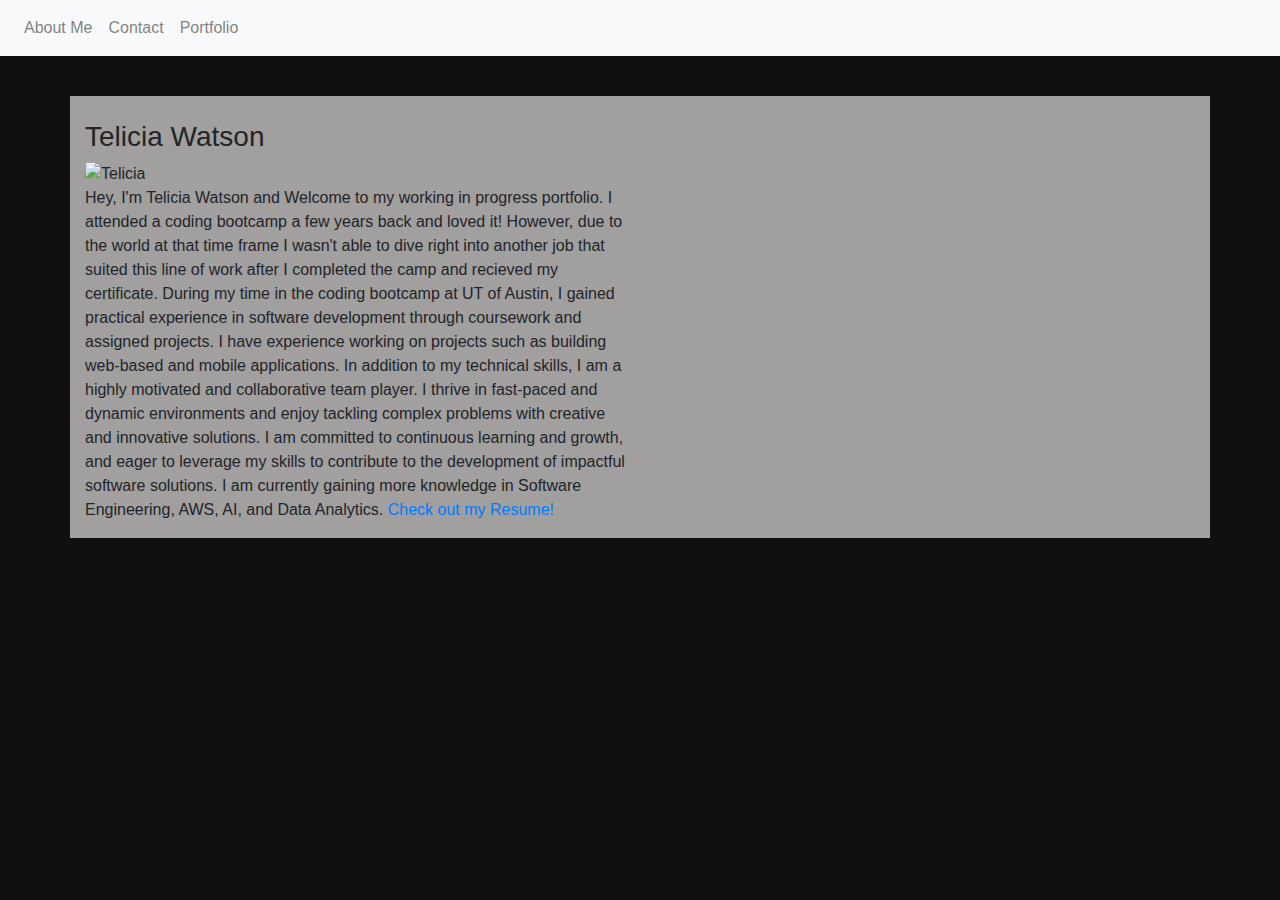
==== index.html @ 773b502c "wording in bio" ====
<!DOCTYPE html>
<html lang="en">

<head>
    <meta charset="UTF-8">
    <meta name="viewport" content="width=device-width, initial-scale=1.0">

    <link rel="stylesheet" href="https://stackpath.bootstrapcdn.com/bootstrap/4.5.2/css/bootstrap.min.css"
        integrity="sha384-JcKb8q3iqJ61gNV9KGb8thSsNjpSL0n8PARn9HuZOnIxN0hoP+VmmDGMN5t9UJ0Z" crossorigin="anonymous">
    <script src="https://code.jquery.com/jquery-3.5.1.slim.min.js"
        integrity="sha384-DfXdz2htPH0lsSSs5nCTpuj/zy4C+OGpamoFVy38MVBnE+IbbVYUew+OrCXaRkfj"
        crossorigin="anonymous"></script>
    <script src="https://cdn.jsdelivr.net/npm/popper.js@1.16.1/dist/umd/popper.min.js"
        integrity="sha384-9/reFTGAW83EW2RDu2S0VKaIzap3H66lZH81PoYlFhbGU+6BZp6G7niu735Sk7lN"
        crossorigin="anonymous"></script>
    <script src="https://stackpath.bootstrapcdn.com/bootstrap/4.5.2/js/bootstrap.min.js"
        integrity="sha384-B4gt1jrGC7Jh4AgTPSdUtOBvfO8shuf57BaghqFfPlYxofvL8/KUEfYiJOMMV+rV"
        crossorigin="anonymous"></script>
    <link rel="stylesheet" href="./css/style.css">
    <title>About me</title>
</head>

<body>
    <div class="header">

        <nav class="navbar navbar-expand-lg navbar-light bg-light">

            <button class="navbar-toggler" type="button" data-toggle="collapse" data-target="#navbarNavAltMarkup"
                aria-controls="navbarNavAltMarkup" aria-expanded="false" aria-label="Toggle navigation">
                <span class="navbar-toggler-icon"></span>
            </button>
            <div class="collapse navbar-collapse" id="navbarNavAltMarkup">
                <div class="navbar-nav">
                    <a class="nav-link" href="index.html">About Me <span class="sr-only">(current)</span></a>
                    <a class="nav-link" href="contact.html">Contact</a>
                    <a class="nav-link" href="portfolio.html">Portfolio</a>

                </div>
            </div>
        </nav>

    </div>

    <div class="container">
        <br>
            <h3>Telicia Watson</h3>
        <div class="row">
            <div class="col-lg-6">
<img id="bio-image" src="../portfolio/images/Telicia W.jpg" alt="Telicia">
            </div>
        </div>
        <div class="row">
            <div class="col-lg-6">
<p> Hey, I'm Telicia Watson and Welcome to my working in progress portfolio. I attended a coding bootcamp a few years back and loved it! However, due to 
    the world at that time frame I wasn't able to dive right into another job that suited this line of work after I completed the camp and recieved my certificate. 
    During my time in the coding bootcamp at UT of Austin, I gained practical experience in software development through coursework and assigned projects. 
    I have experience working on projects such as building web-based and mobile applications. In addition to my technical skills, I am a highly motivated and collaborative team player. 
    I thrive in fast-paced and dynamic environments and enjoy tackling complex problems with creative and innovative solutions.
    I am committed to continuous learning and growth, and eager to leverage my skills to contribute to the development of impactful software solutions. I am currently gaining more knowledge
    in Software Engineering, AWS, AI, and Data Analytics.

    <a href="https://docs.google.com/document/d/10kVk2jhFQgFcvPWJfnIb7kYhso0aFbq3ICS1OiO4Tac/edit?usp=sharing">Check out my Resume!</a>
</p>


            </div>
        </div>
        
    </div>
    


</body>

</html>
---- css/style.css ----
#bio-image{
   width: 200px;
   height: 200px;
}
body{
   background-color: rgb(17, 16, 16);
}
.container{
   background-color: rgb(162, 159, 159);
   margin-top: 40px;
}
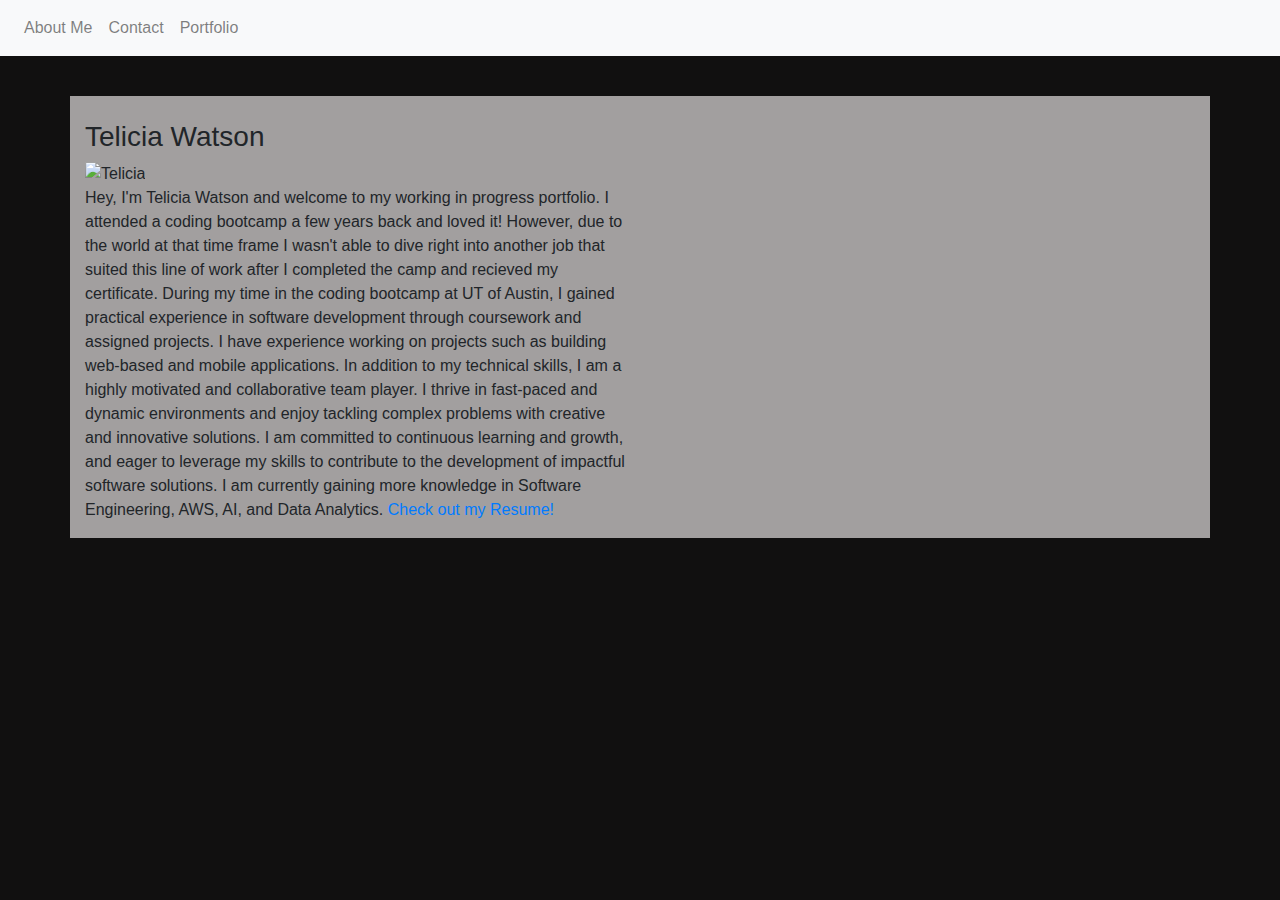
==== commit c95abc9e: "lower case W" ====
--- a/index.html
+++ b/index.html
@@ -51,7 +51,7 @@
         </div>
         <div class="row">
             <div class="col-lg-6">
-<p> Hey, I'm Telicia Watson and Welcome to my working in progress portfolio. I attended a coding bootcamp a few years back and loved it! However, due to 
+<p> Hey, I'm Telicia Watson and welcome to my working in progress portfolio. I attended a coding bootcamp a few years back and loved it! However, due to 
     the world at that time frame I wasn't able to dive right into another job that suited this line of work after I completed the camp and recieved my certificate. 
     During my time in the coding bootcamp at UT of Austin, I gained practical experience in software development through coursework and assigned projects. 
     I have experience working on projects such as building web-based and mobile applications. In addition to my technical skills, I am a highly motivated and collaborative team player. 
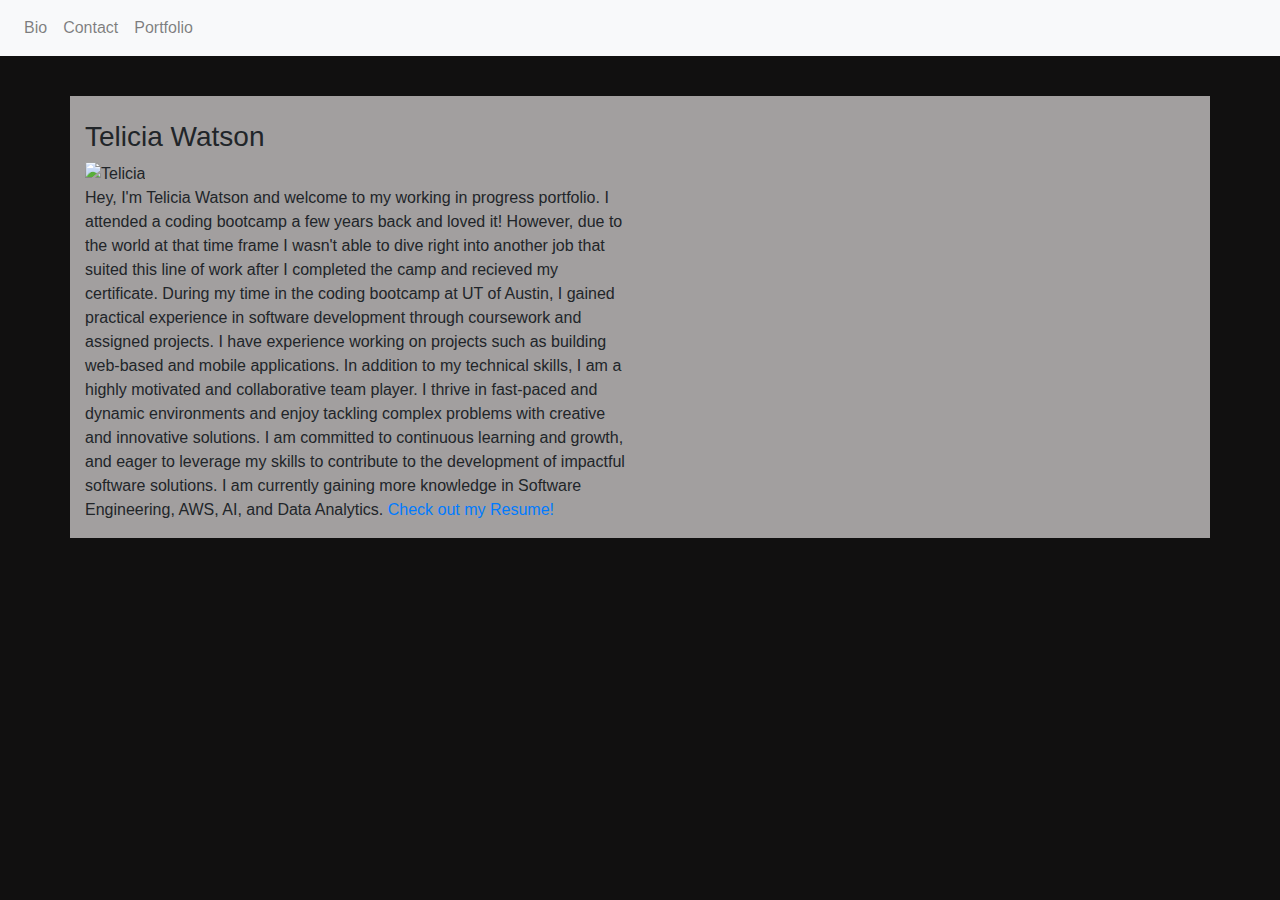
==== commit 2596a970: "Adding Bio to all files" ====
--- a/index.html
+++ b/index.html
@@ -17,7 +17,7 @@
         integrity="sha384-B4gt1jrGC7Jh4AgTPSdUtOBvfO8shuf57BaghqFfPlYxofvL8/KUEfYiJOMMV+rV"
         crossorigin="anonymous"></script>
     <link rel="stylesheet" href="./css/style.css">
-    <title>About me</title>
+    <title>Bio</title>
 </head>
 
 <body>
@@ -31,7 +31,7 @@
             </button>
             <div class="collapse navbar-collapse" id="navbarNavAltMarkup">
                 <div class="navbar-nav">
-                    <a class="nav-link" href="index.html">About Me <span class="sr-only">(current)</span></a>
+                    <a class="nav-link" href="index.html">Bio <span class="sr-only">(current)</span></a>
                     <a class="nav-link" href="contact.html">Contact</a>
                     <a class="nav-link" href="portfolio.html">Portfolio</a>
 
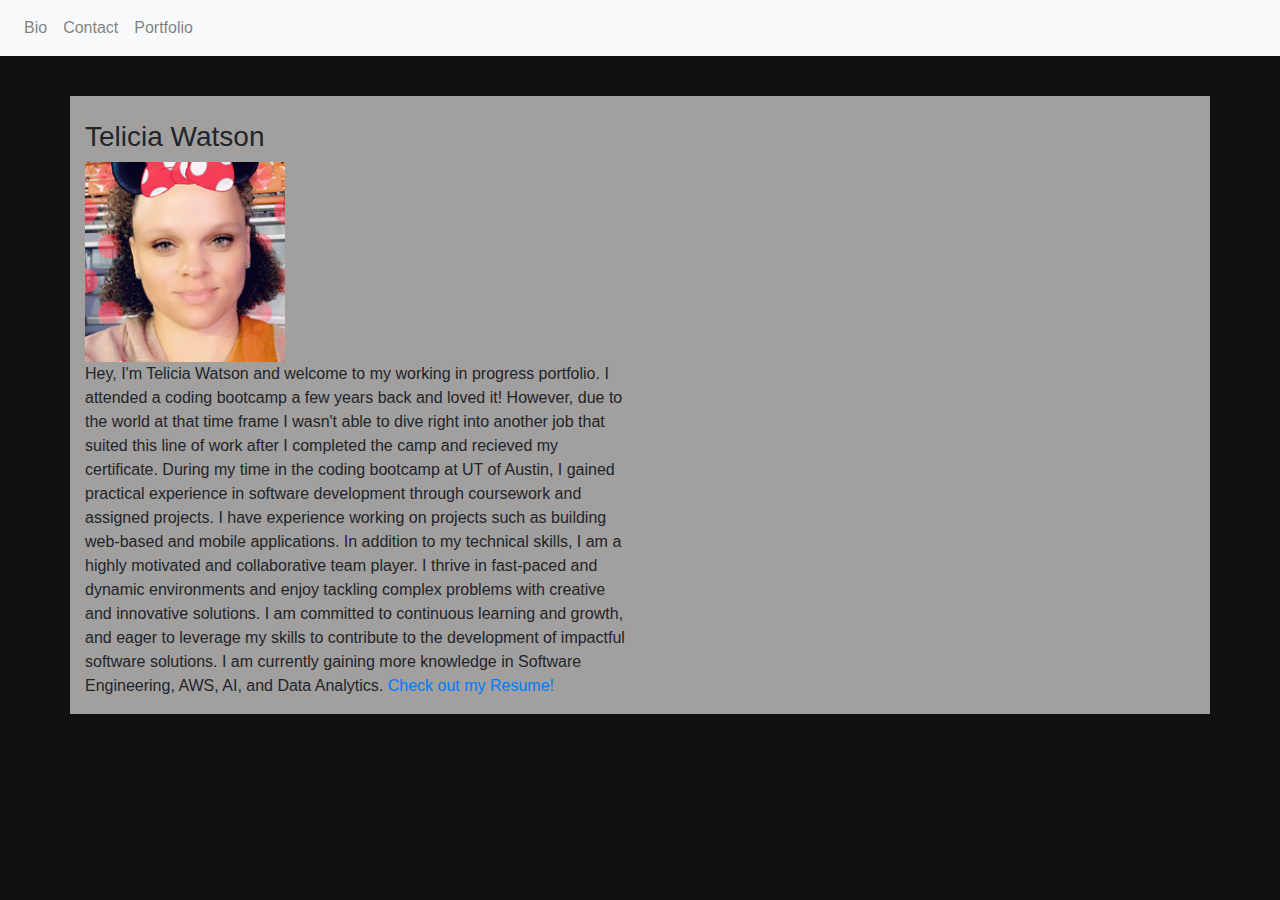
==== commit d32c2a82: "Correct file path to profile img" ====
--- a/index.html
+++ b/index.html
@@ -31,7 +31,7 @@
             </button>
             <div class="collapse navbar-collapse" id="navbarNavAltMarkup">
                 <div class="navbar-nav">
-                    <a class="nav-link" href="index.html">Bio <span class="sr-only">(current)</span></a>
+                    <a class="nav-link" href="index.html">Bio<span class="sr-only">(current)</span></a>
                     <a class="nav-link" href="contact.html">Contact</a>
                     <a class="nav-link" href="portfolio.html">Portfolio</a>
 
@@ -46,7 +46,7 @@
             <h3>Telicia Watson</h3>
         <div class="row">
             <div class="col-lg-6">
-<img id="bio-image" src="../portfolio/images/Telicia W.jpg" alt="Telicia">
+<img id="bio-image" src="/images/Telicia W.jpg" alt="Telicia">
             </div>
         </div>
         <div class="row">
@@ -59,7 +59,7 @@
     I am committed to continuous learning and growth, and eager to leverage my skills to contribute to the development of impactful software solutions. I am currently gaining more knowledge
     in Software Engineering, AWS, AI, and Data Analytics.
 
-    <a href="https://docs.google.com/document/d/10kVk2jhFQgFcvPWJfnIb7kYhso0aFbq3ICS1OiO4Tac/edit?usp=sharing">Check out my Resume!</a>
+    <a href="/images/UT_FS_RESUME.pdf">Check out my Resume!</a>
 </p>
 
 
@@ -72,4 +72,4 @@
 
 </body>
 
-</html>+</html>
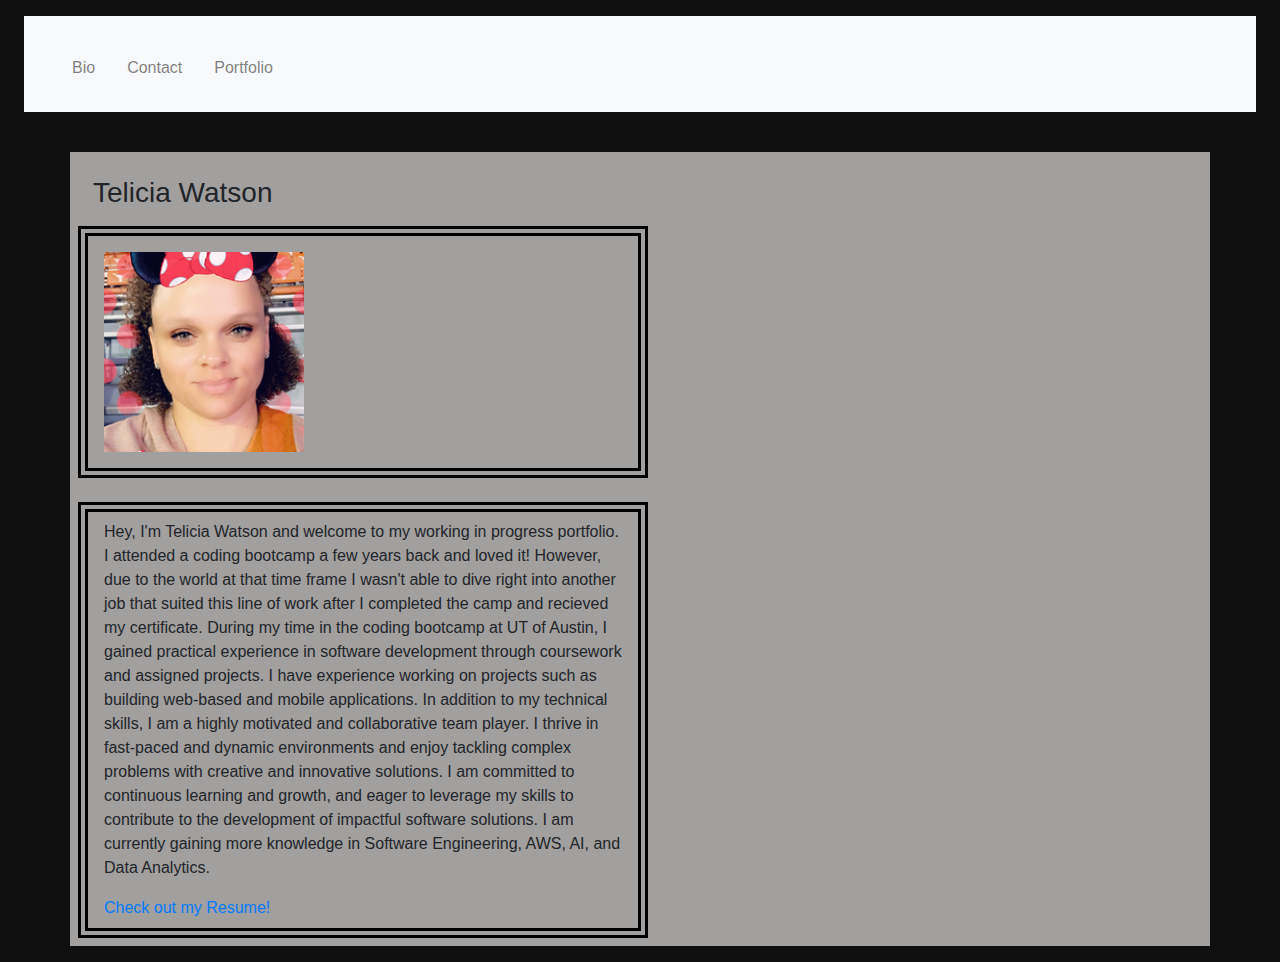
==== commit a0cc120a: "Remove href link from inside pgh, clean up code layout" ====
--- a/index.html
+++ b/index.html
@@ -46,23 +46,21 @@
             <h3>Telicia Watson</h3>
         <div class="row">
             <div class="col-lg-6">
-<img id="bio-image" src="/images/Telicia W.jpg" alt="Telicia">
+                <img id="bio-image" src="/images/Telicia W.jpg" alt="Telicia">
             </div>
         </div>
         <div class="row">
             <div class="col-lg-6">
-<p> Hey, I'm Telicia Watson and welcome to my working in progress portfolio. I attended a coding bootcamp a few years back and loved it! However, due to 
-    the world at that time frame I wasn't able to dive right into another job that suited this line of work after I completed the camp and recieved my certificate. 
-    During my time in the coding bootcamp at UT of Austin, I gained practical experience in software development through coursework and assigned projects. 
-    I have experience working on projects such as building web-based and mobile applications. In addition to my technical skills, I am a highly motivated and collaborative team player. 
-    I thrive in fast-paced and dynamic environments and enjoy tackling complex problems with creative and innovative solutions.
-    I am committed to continuous learning and growth, and eager to leverage my skills to contribute to the development of impactful software solutions. I am currently gaining more knowledge
-    in Software Engineering, AWS, AI, and Data Analytics.
-
-    <a href="/images/UT_FS_RESUME.pdf">Check out my Resume!</a>
-</p>
-
-
+                <p> 
+                    Hey, I'm Telicia Watson and welcome to my working in progress portfolio. I attended a coding bootcamp a few years back and loved it! However, due to 
+                    the world at that time frame I wasn't able to dive right into another job that suited this line of work after I completed the camp and recieved my certificate. 
+                    During my time in the coding bootcamp at UT of Austin, I gained practical experience in software development through coursework and assigned projects. 
+                    I have experience working on projects such as building web-based and mobile applications. In addition to my technical skills, I am a highly motivated and collaborative team player. 
+                    I thrive in fast-paced and dynamic environments and enjoy tackling complex problems with creative and innovative solutions.
+                    I am committed to continuous learning and growth, and eager to leverage my skills to contribute to the development of impactful software solutions. I am currently gaining more knowledge
+                    in Software Engineering, AWS, AI, and Data Analytics.
+                </p>
+                    <a href="/images/UT_FS_RESUME.pdf">Check out my Resume!</a>
             </div>
         </div>
         
--- a/css/style.css
+++ b/css/style.css
@@ -1,3 +1,6 @@
+* {
+   margin: .5rem;
+}
 #bio-image{
    width: 200px;
    height: 200px;
@@ -8,4 +11,10 @@
 .container{
    background-color: rgb(162, 159, 159);
    margin-top: 40px;
+}
+
+.col-lg-6{
+   margin-bottom: .5rem;
+   padding: .5rem;
+   border: 10px double black;
 }